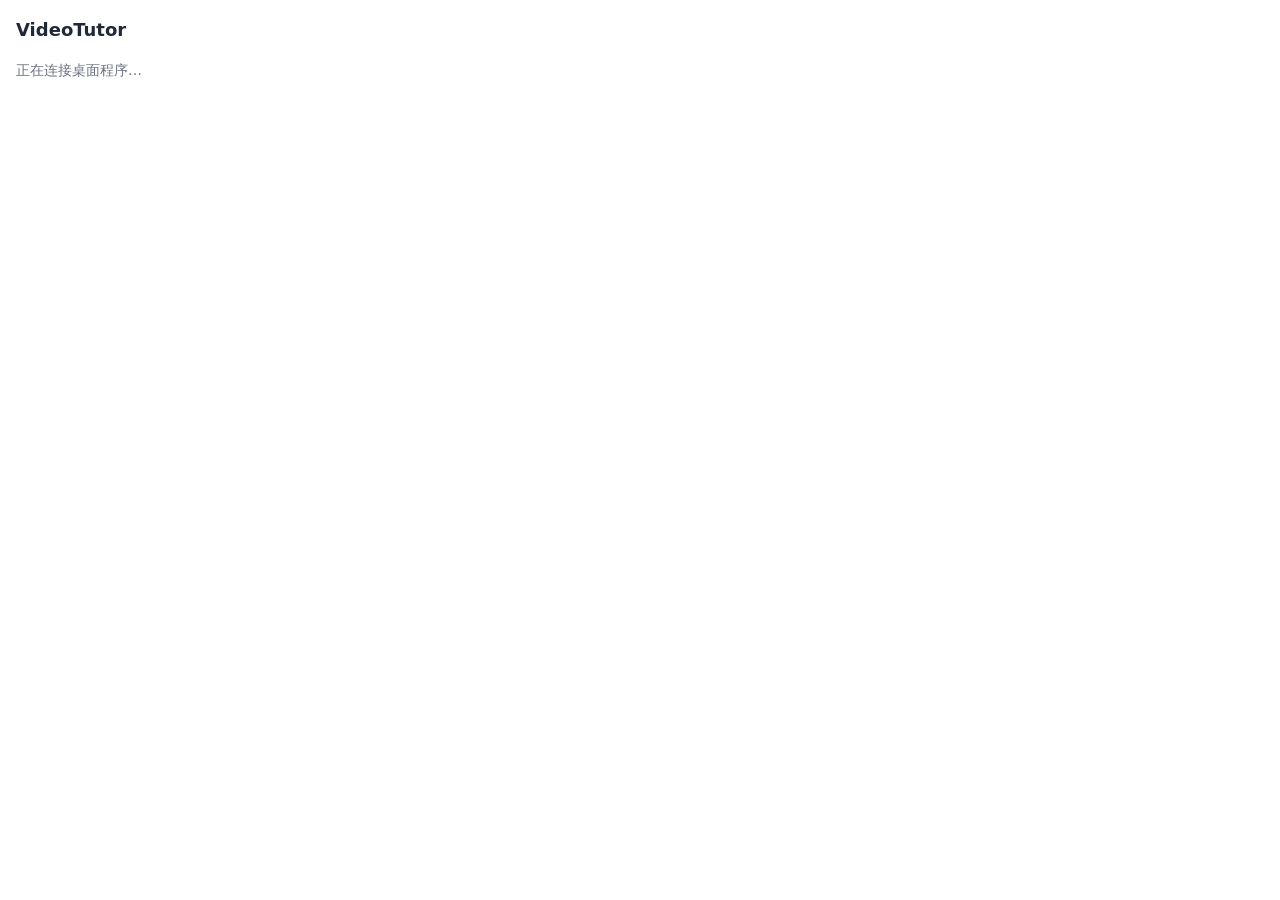
==== extension/sidepanel.html @ 9016b428 "M0：分层骨架、产品信息唯一来源与质量门禁 - product.toml 作为版本、产品名、安装 AppId、端口、协议版本、扩展公钥的唯一来源；   tools/sync_product.py 生成" ====
<!doctype html>
<html lang="zh-CN">
<head>
<meta charset="utf-8">
<title>VideoTutor</title>
<style>
  :root { --text: #1f2937; --muted: #6b7280; --bg: #fff; --ok: #16a34a; --warn: #d97706; --err: #dc2626; }
  @media (prefers-color-scheme: dark) {
    :root { --text: #f3f4f6; --muted: #9ca3af; --bg: #1f2937; }
  }
  body { margin: 0; padding: 16px; background: var(--bg); color: var(--text);
         font: 14px/1.6 "Segoe UI", "Microsoft YaHei", system-ui, sans-serif; }
  h1 { font-size: 18px; margin: 0 0 8px; }
  .muted { color: var(--muted); }
  .connected { color: var(--ok); }
  .incompatible { color: var(--warn); }
  .offline { color: var(--err); }
  button { margin-top: 8px; }
</style>
</head>
<body>
  <h1>VideoTutor</h1>
  <p id="status" class="muted">正在连接桌面程序…</p>
  <p id="hint" class="muted"></p>
  <button id="retry" hidden>重新连接</button>
  <script type="module" src="src/sidepanel.js"></script>
</body>
</html>
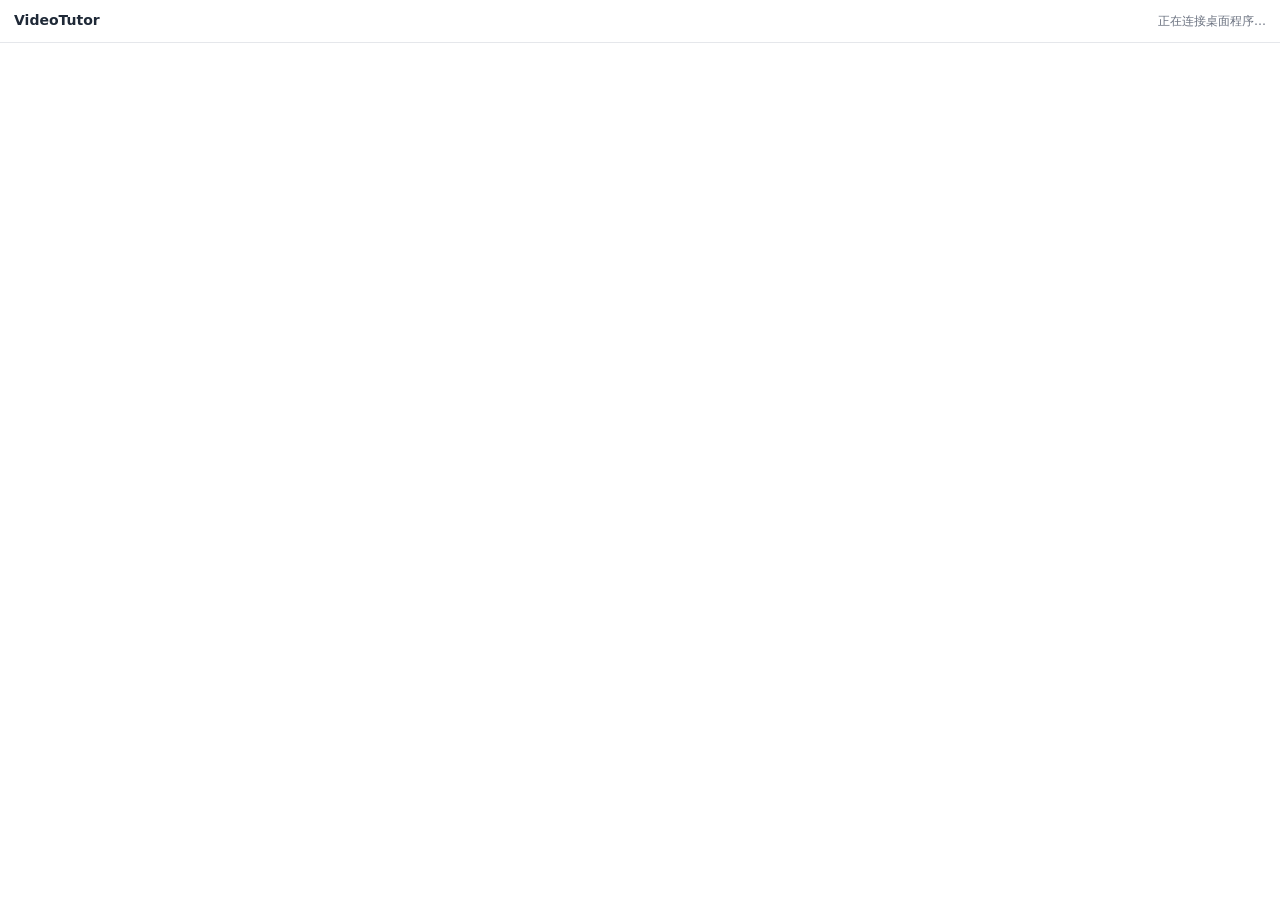
==== commit cdfae74d: "M1（扩展）：YouTube 页面采集、播放同步、侧边栏字幕与最近观看 - src/youtube/page.js（MAIN world，document_start）：拦截播放器自己的 timedt" ====
--- a/extension/sidepanel.html
+++ b/extension/sidepanel.html
@@ -3,26 +3,24 @@
 <head>
 <meta charset="utf-8">
 <title>VideoTutor</title>
-<style>
-  :root { --text: #1f2937; --muted: #6b7280; --bg: #fff; --ok: #16a34a; --warn: #d97706; --err: #dc2626; }
-  @media (prefers-color-scheme: dark) {
-    :root { --text: #f3f4f6; --muted: #9ca3af; --bg: #1f2937; }
-  }
-  body { margin: 0; padding: 16px; background: var(--bg); color: var(--text);
-         font: 14px/1.6 "Segoe UI", "Microsoft YaHei", system-ui, sans-serif; }
-  h1 { font-size: 18px; margin: 0 0 8px; }
-  .muted { color: var(--muted); }
-  .connected { color: var(--ok); }
-  .incompatible { color: var(--warn); }
-  .offline { color: var(--err); }
-  button { margin-top: 8px; }
-</style>
+<link rel="stylesheet" href="sidepanel.css">
 </head>
 <body>
-  <h1>VideoTutor</h1>
-  <p id="status" class="muted">正在连接桌面程序…</p>
-  <p id="hint" class="muted"></p>
+  <header>
+    <div class="brand">VideoTutor</div>
+    <div id="app-status" class="muted">正在连接桌面程序…</div>
+  </header>
+
+  <section id="video" hidden>
+    <h1 id="video-title"></h1>
+    <p id="video-status" class="muted"></p>
+  </section>
+
+  <p id="hint" class="hint"></p>
   <button id="retry" hidden>重新连接</button>
+
+  <ol id="transcript" hidden></ol>
+
   <script type="module" src="src/sidepanel.js"></script>
 </body>
 </html>
--- a/extension/sidepanel.css
+++ b/extension/sidepanel.css
@@ -0,0 +1,58 @@
+:root {
+  --text: #1f2937;
+  --muted: #6b7280;
+  --bg: #ffffff;
+  --line-hover: #f3f4f6;
+  --current-bg: #dbeafe;
+  --current-text: #1e3a8a;
+  --accent: #2563eb;
+  --ok: #16a34a;
+  --warn: #d97706;
+  --err: #dc2626;
+  --border: #e5e7eb;
+}
+@media (prefers-color-scheme: dark) {
+  :root {
+    --text: #f3f4f6;
+    --muted: #9ca3af;
+    --bg: #111827;
+    --line-hover: #1f2937;
+    --current-bg: #1e3a8a;
+    --current-text: #dbeafe;
+    --accent: #60a5fa;
+    --border: #374151;
+  }
+}
+* { box-sizing: border-box; }
+body {
+  margin: 0;
+  background: var(--bg);
+  color: var(--text);
+  font: 14px/1.55 "Segoe UI", "Microsoft YaHei", system-ui, sans-serif;
+}
+header {
+  position: sticky; top: 0; z-index: 1;
+  display: flex; justify-content: space-between; align-items: baseline; gap: 8px;
+  padding: 10px 14px; background: var(--bg); border-bottom: 1px solid var(--border);
+}
+.brand { font-weight: 600; }
+.muted { color: var(--muted); font-size: 12px; }
+.ok { color: var(--ok); }
+.warn { color: var(--warn); }
+.err { color: var(--err); }
+#video { padding: 10px 14px 0; }
+#video h1 { margin: 0; font-size: 15px; font-weight: 600; }
+#video p { margin: 2px 0 0; }
+.hint { padding: 0 14px; color: var(--muted); }
+#retry { margin: 0 14px; }
+#transcript { list-style: none; margin: 8px 0 24px; padding: 0 6px; }
+#transcript li {
+  display: flex; gap: 10px; padding: 6px 8px; border-radius: 6px; cursor: pointer;
+}
+#transcript li:hover { background: var(--line-hover); }
+#transcript li.current { background: var(--current-bg); color: var(--current-text); }
+#transcript time {
+  flex: none; width: 3.6em; text-align: right; color: var(--muted);
+  font-variant-numeric: tabular-nums; font-size: 12px; padding-top: 1px;
+}
+#transcript li.current time { color: inherit; }
